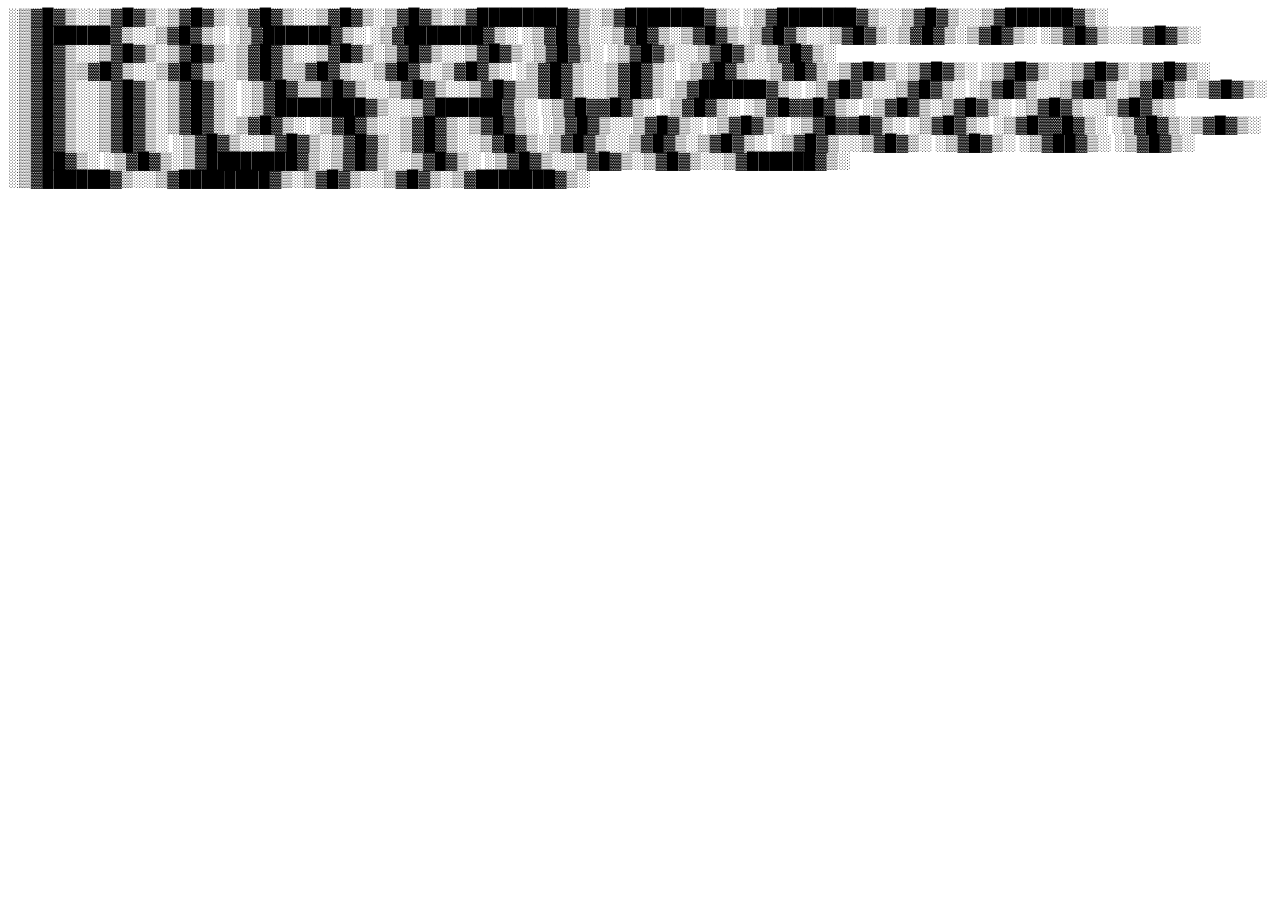
==== index.html @ f56acaa2 "Rename github.html to index.html" ====
<!DOCTYPE html>
<html lang="en">
<head>
    <meta charset="UTF-8">
    <meta http-equiv="X-UA-Compatible" content="IE=edge">
    <meta name="viewport" content="width=device-width, initial-scale=1.0">
    <title>Vivien Nicolas</title>
</head>
<body>
░▒▓█▓▒░░▒▓█▓▒░▒▓█▓▒░▒▓█▓▒░░▒▓█▓▒░▒▓█▓▒░▒▓████████▓▒░▒▓███████▓▒░       ░▒▓███████▓▒░░▒▓█▓▒░░▒▓██████▓▒░ ░▒▓██████▓▒░░▒▓█▓▒░       ░▒▓██████▓▒░ ░▒▓███████▓▒░ 
░▒▓█▓▒░░▒▓█▓▒░▒▓█▓▒░▒▓█▓▒░░▒▓█▓▒░▒▓█▓▒░▒▓█▓▒░      ░▒▓█▓▒░░▒▓█▓▒░      ░▒▓█▓▒░░▒▓█▓▒░▒▓█▓▒░▒▓█▓▒░░▒▓█▓▒░▒▓█▓▒░░▒▓█▓▒░▒▓█▓▒░      ░▒▓█▓▒░░▒▓█▓▒░▒▓█▓▒░        
 ░▒▓█▓▒▒▓█▓▒░░▒▓█▓▒░░▒▓█▓▒▒▓█▓▒░░▒▓█▓▒░▒▓█▓▒░      ░▒▓█▓▒░░▒▓█▓▒░      ░▒▓█▓▒░░▒▓█▓▒░▒▓█▓▒░▒▓█▓▒░      ░▒▓█▓▒░░▒▓█▓▒░▒▓█▓▒░      ░▒▓█▓▒░░▒▓█▓▒░▒▓█▓▒░        
 ░▒▓█▓▒▒▓█▓▒░░▒▓█▓▒░░▒▓█▓▒▒▓█▓▒░░▒▓█▓▒░▒▓██████▓▒░ ░▒▓█▓▒░░▒▓█▓▒░      ░▒▓█▓▒░░▒▓█▓▒░▒▓█▓▒░▒▓█▓▒░      ░▒▓█▓▒░░▒▓█▓▒░▒▓█▓▒░      ░▒▓████████▓▒░░▒▓██████▓▒░  
  ░▒▓█▓▓█▓▒░ ░▒▓█▓▒░ ░▒▓█▓▓█▓▒░ ░▒▓█▓▒░▒▓█▓▒░      ░▒▓█▓▒░░▒▓█▓▒░      ░▒▓█▓▒░░▒▓█▓▒░▒▓█▓▒░▒▓█▓▒░      ░▒▓█▓▒░░▒▓█▓▒░▒▓█▓▒░      ░▒▓█▓▒░░▒▓█▓▒░      ░▒▓█▓▒░ 
  ░▒▓█▓▓█▓▒░ ░▒▓█▓▒░ ░▒▓█▓▓█▓▒░ ░▒▓█▓▒░▒▓█▓▒░      ░▒▓█▓▒░░▒▓█▓▒░      ░▒▓█▓▒░░▒▓█▓▒░▒▓█▓▒░▒▓█▓▒░░▒▓█▓▒░▒▓█▓▒░░▒▓█▓▒░▒▓█▓▒░      ░▒▓█▓▒░░▒▓█▓▒░      ░▒▓█▓▒░ 
   ░▒▓██▓▒░  ░▒▓█▓▒░  ░▒▓██▓▒░  ░▒▓█▓▒░▒▓████████▓▒░▒▓█▓▒░░▒▓█▓▒░      ░▒▓█▓▒░░▒▓█▓▒░▒▓█▓▒░░▒▓██████▓▒░ ░▒▓██████▓▒░░▒▓████████▓▒░▒▓█▓▒░░▒▓█▓▒░▒▓███████▓▒░  
                                                                                                                                                             
                                                                                                                                                             
</body>
</html>
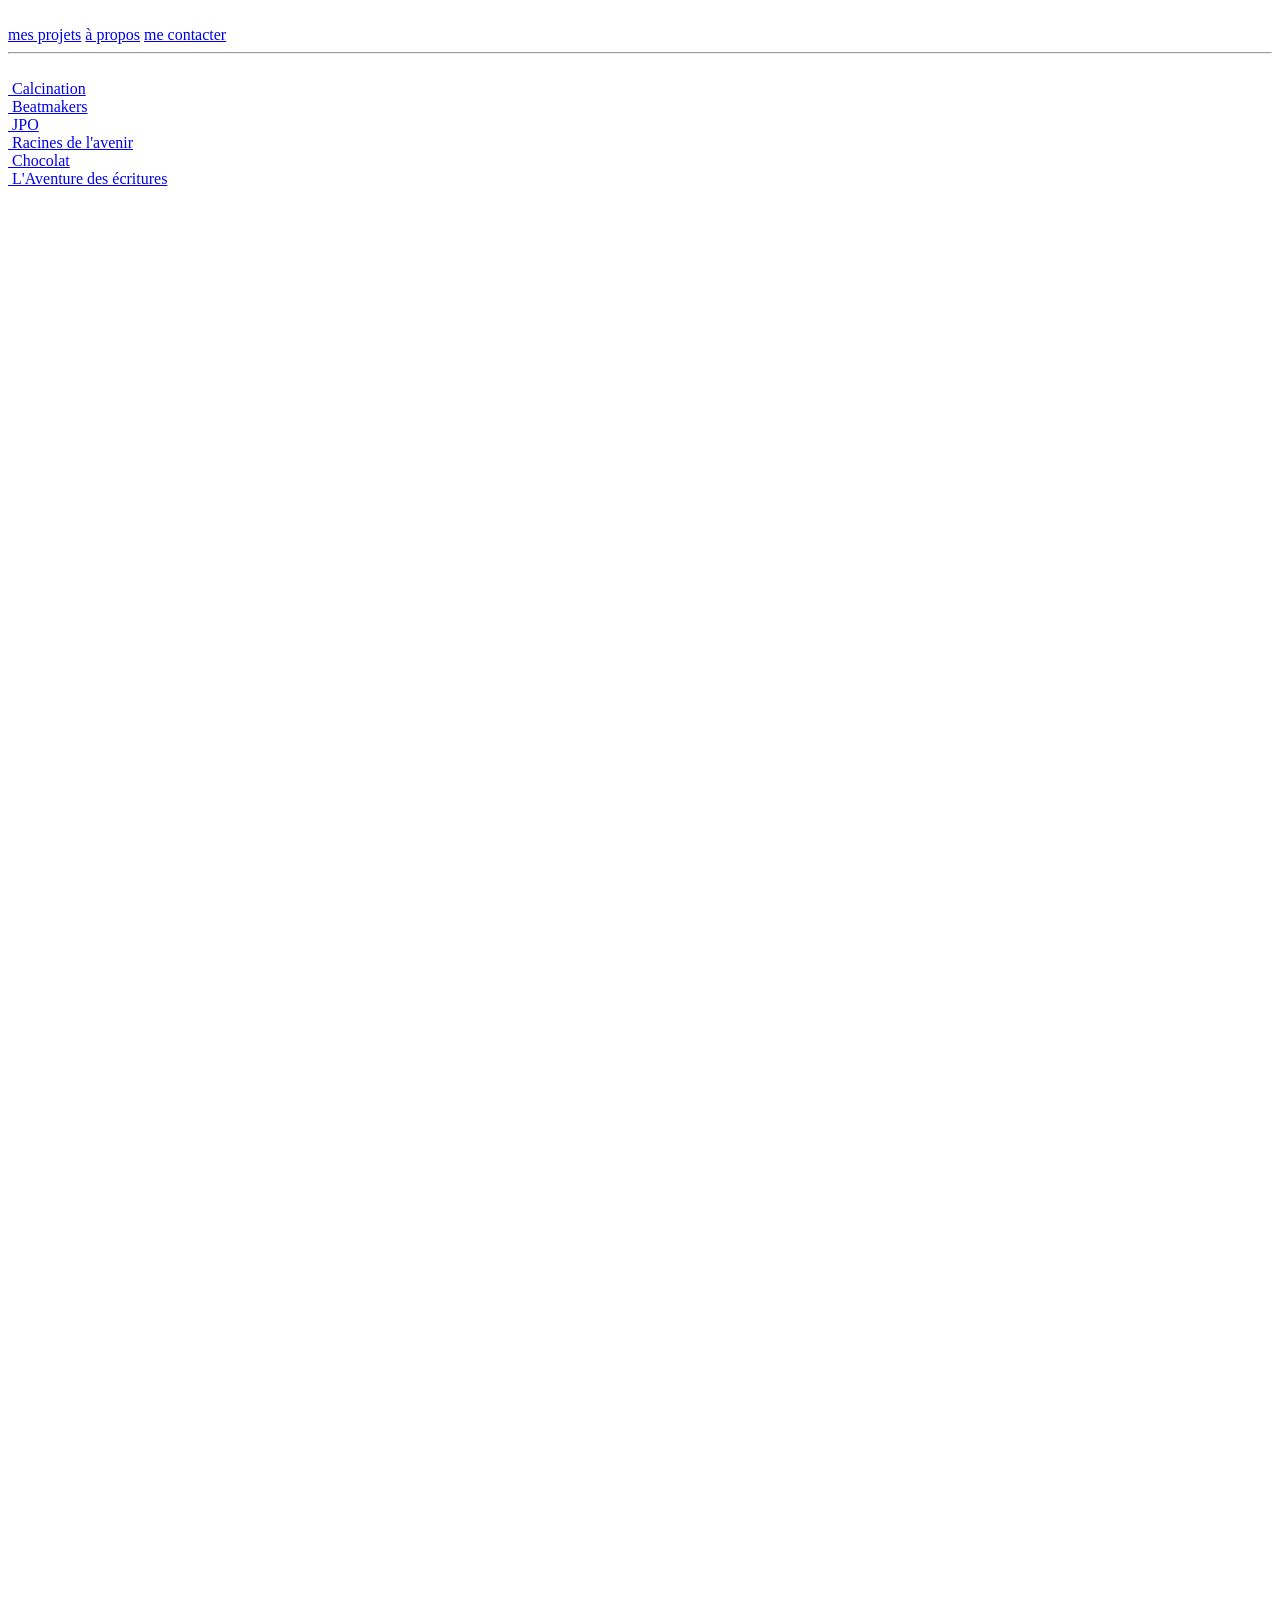
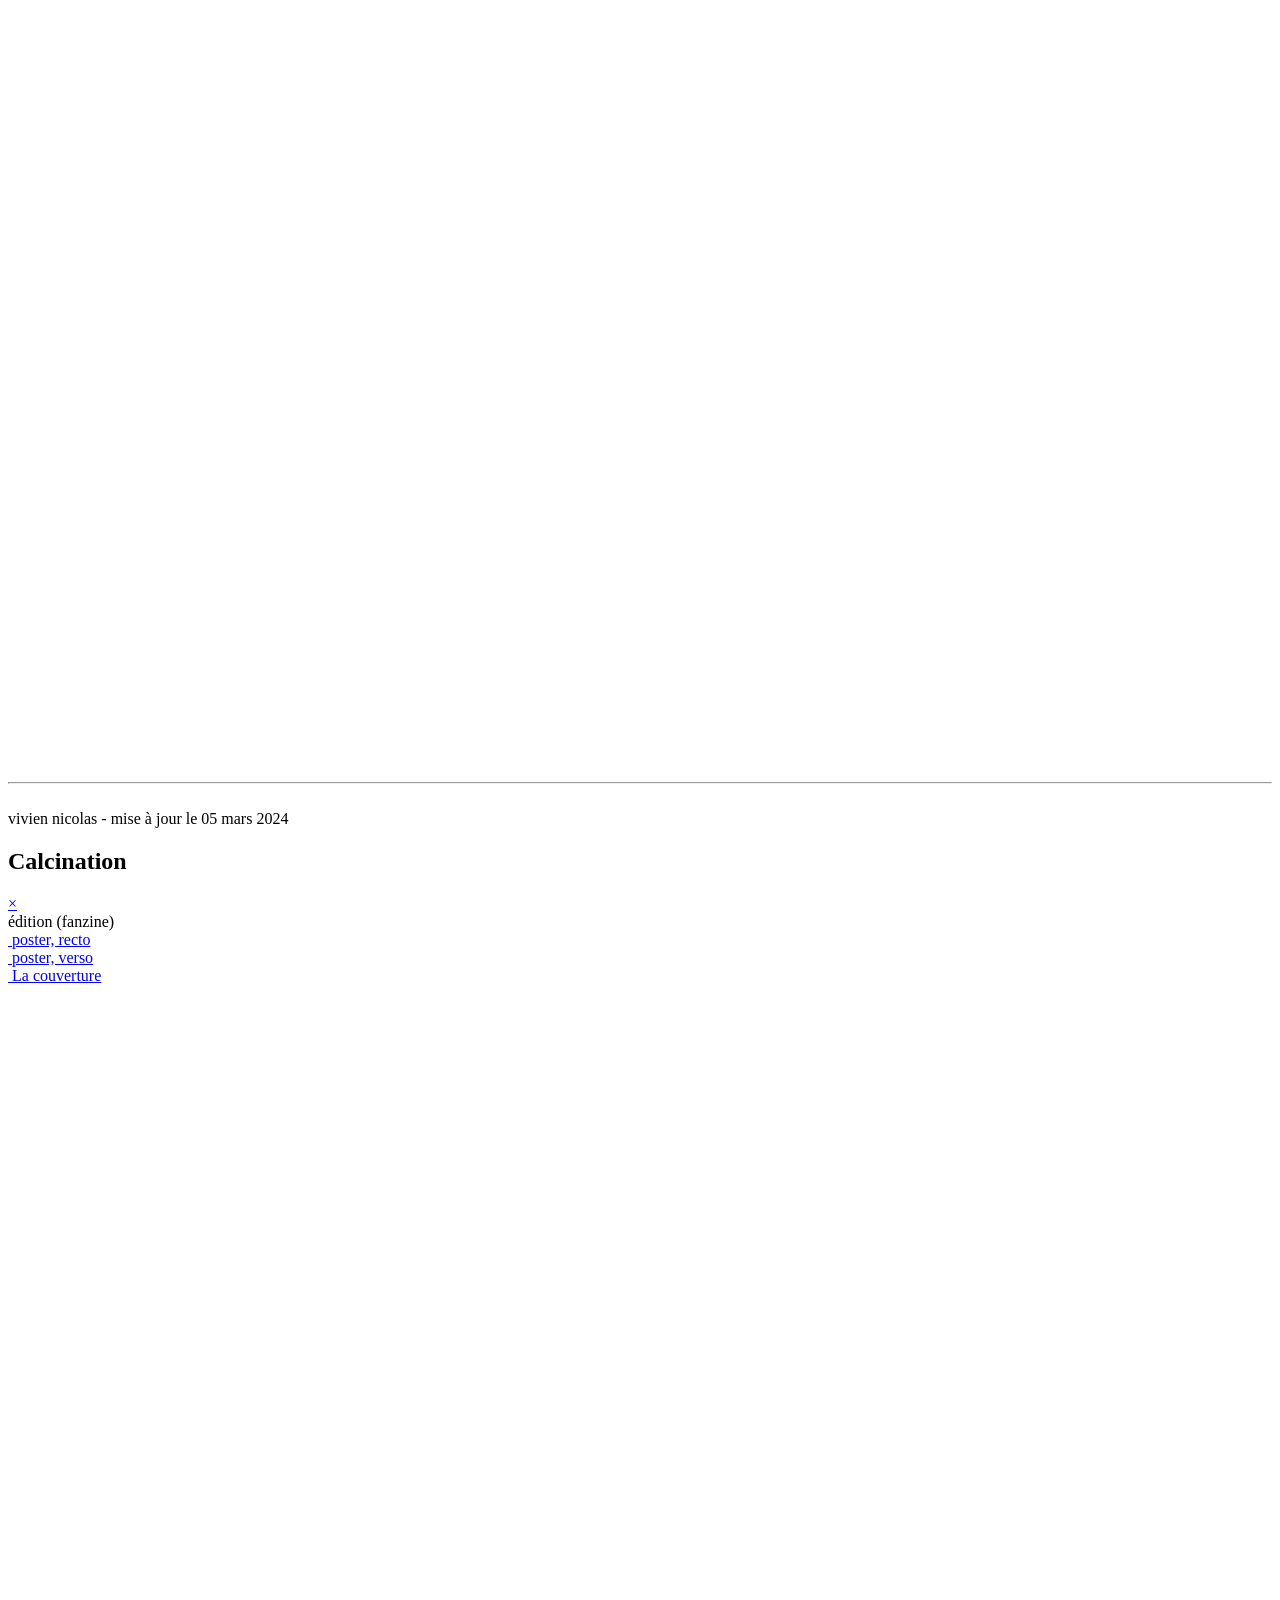
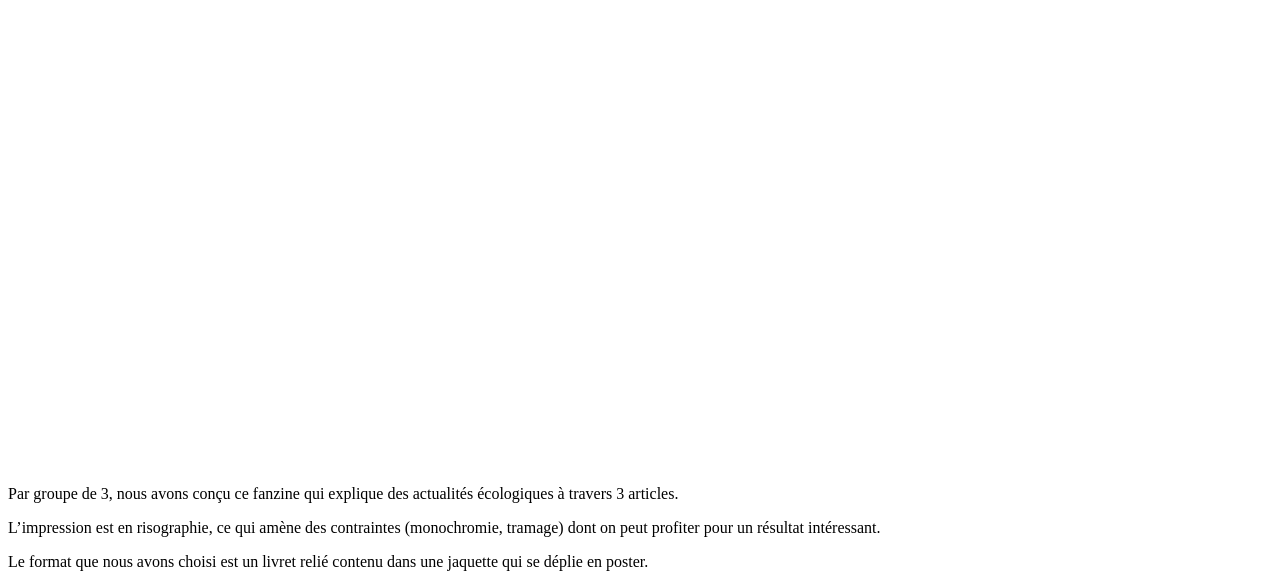
==== commit aecd908f: "Add files via upload" ====
--- a/index.html
+++ b/index.html
@@ -1,20 +1,125 @@
 <!DOCTYPE html>
-<html lang="en">
+<html lang="fr">
 <head>
     <meta charset="UTF-8">
     <meta http-equiv="X-UA-Compatible" content="IE=edge">
     <meta name="viewport" content="width=device-width, initial-scale=1.0">
     <title>Vivien Nicolas</title>
+    <link rel="stylesheet" href="https://use.typekit.net/gkv1zlw.css">
+    <link rel="stylesheet" href="style.css">
 </head>
 <body>
-░▒▓█▓▒░░▒▓█▓▒░▒▓█▓▒░▒▓█▓▒░░▒▓█▓▒░▒▓█▓▒░▒▓████████▓▒░▒▓███████▓▒░       ░▒▓███████▓▒░░▒▓█▓▒░░▒▓██████▓▒░ ░▒▓██████▓▒░░▒▓█▓▒░       ░▒▓██████▓▒░ ░▒▓███████▓▒░ 
-░▒▓█▓▒░░▒▓█▓▒░▒▓█▓▒░▒▓█▓▒░░▒▓█▓▒░▒▓█▓▒░▒▓█▓▒░      ░▒▓█▓▒░░▒▓█▓▒░      ░▒▓█▓▒░░▒▓█▓▒░▒▓█▓▒░▒▓█▓▒░░▒▓█▓▒░▒▓█▓▒░░▒▓█▓▒░▒▓█▓▒░      ░▒▓█▓▒░░▒▓█▓▒░▒▓█▓▒░        
- ░▒▓█▓▒▒▓█▓▒░░▒▓█▓▒░░▒▓█▓▒▒▓█▓▒░░▒▓█▓▒░▒▓█▓▒░      ░▒▓█▓▒░░▒▓█▓▒░      ░▒▓█▓▒░░▒▓█▓▒░▒▓█▓▒░▒▓█▓▒░      ░▒▓█▓▒░░▒▓█▓▒░▒▓█▓▒░      ░▒▓█▓▒░░▒▓█▓▒░▒▓█▓▒░        
- ░▒▓█▓▒▒▓█▓▒░░▒▓█▓▒░░▒▓█▓▒▒▓█▓▒░░▒▓█▓▒░▒▓██████▓▒░ ░▒▓█▓▒░░▒▓█▓▒░      ░▒▓█▓▒░░▒▓█▓▒░▒▓█▓▒░▒▓█▓▒░      ░▒▓█▓▒░░▒▓█▓▒░▒▓█▓▒░      ░▒▓████████▓▒░░▒▓██████▓▒░  
-  ░▒▓█▓▓█▓▒░ ░▒▓█▓▒░ ░▒▓█▓▓█▓▒░ ░▒▓█▓▒░▒▓█▓▒░      ░▒▓█▓▒░░▒▓█▓▒░      ░▒▓█▓▒░░▒▓█▓▒░▒▓█▓▒░▒▓█▓▒░      ░▒▓█▓▒░░▒▓█▓▒░▒▓█▓▒░      ░▒▓█▓▒░░▒▓█▓▒░      ░▒▓█▓▒░ 
-  ░▒▓█▓▓█▓▒░ ░▒▓█▓▒░ ░▒▓█▓▓█▓▒░ ░▒▓█▓▒░▒▓█▓▒░      ░▒▓█▓▒░░▒▓█▓▒░      ░▒▓█▓▒░░▒▓█▓▒░▒▓█▓▒░▒▓█▓▒░░▒▓█▓▒░▒▓█▓▒░░▒▓█▓▒░▒▓█▓▒░      ░▒▓█▓▒░░▒▓█▓▒░      ░▒▓█▓▒░ 
-   ░▒▓██▓▒░  ░▒▓█▓▒░  ░▒▓██▓▒░  ░▒▓█▓▒░▒▓████████▓▒░▒▓█▓▒░░▒▓█▓▒░      ░▒▓█▓▒░░▒▓█▓▒░▒▓█▓▒░░▒▓██████▓▒░ ░▒▓██████▓▒░░▒▓████████▓▒░▒▓█▓▒░░▒▓█▓▒░▒▓███████▓▒░  
-                                                                                                                                                             
-                                                                                                                                                             
+<header class="header">
+    <!-- <h1>Vivien Nicolas</h1> -->
+    <img class="spin" src="star.svg" alt="">
+    <img class="logo"src="vv.svg" alt="">
+    <nav class="nav">
+        <a class="current" href="#"> mes projets</a>
+        <a href="about.html"> à propos</a>
+        <a href="contact.html"> me contacter</a>
+    </nav>
+</header>
+<hr>
+<br>
+
+<div class="grid">
+    <div class="item">
+        <a href="calcin.html"> 
+            <img src="fanzxn.png" alt="">
+            <span>Calcination</span>
+        </a>
+    </div>
+    <div class="item">
+        <a href="#beat"> 
+            <img src="beatxn.png" alt="">
+            <span>Beatmakers</span>
+        </a>
+    </div>
+    <div class="item">
+        <a href="#jpo"> 
+            <img src="JPO.png" alt="">
+            <span>JPO</span>
+        </a>
+    </div>
+    <div class="item">
+        <a href="#fleurs"> 
+            <img src="fleursxn.png" alt="">
+        <span>Racines de l'avenir</span>
+        </a>
+    </div>
+    <div class="item">
+        <a href="#choco"> 
+            <img src="choco.png" alt="">
+        <span>Chocolat</span>
+        </a>
+    </div>
+    <div class="item">
+        <a href="#bnf"> 
+            <img src="bnfxn.png" alt="">
+        <span>L'Aventure des écritures</span>
+        </a>
+    </div>
+    <div class="item">
+        <a href="#vamp"> 
+        <video src="IntroVampV3.mp4" autoplay muted loop width="1920" height="1080">
+        <span>Le Verre</span>
+        </a>
+    </div>
+    <div class="item">
+        <a href="#calcin"> 
+        <video src="calcin.mp4" autoplay muted loop width="1920" height="1080">
+        <span>Calcination</span>
+        </a>
+    </div>
+</div>
+<br>
+<hr>
+<br>
+<footer class="footer"> vivien nicolas - mise à jour le 05 mars 2024</footer>
+
+<div class="overlay" id="calcin">
+    <div class="wrapper">
+        <h2>Calcination</h2><a class="close" href="index.html">&times;</a>
+        <div class="content">
+            <div class="container">
+                <form>
+                    <label> édition (fanzine) </label>
+                </form>
+                <div class="grid">
+                    <div class="item">
+                        <a href="#"> 
+                            <img src="fanzxn.png" alt="">
+                            <span> poster, recto </span>
+                        </a>
+                    </div>
+                    <div class="item">
+                        <a href="#"> 
+                            <img src="fanz2xn.png" alt="">
+                            <span> poster, verso </span>
+                        </a>
+                    </div>
+                    <div class="item">
+                        <a href="#"> 
+                            <img src="fanz4xn.jpg" alt="">
+                            <span> La couverture </span>
+                        </a>
+                    </div>
+                    <div class="item">
+                        <a href="#"> 
+                            <video src="calcin.mp4" autoplay muted loop width="1920" height="1080">
+                            <span> L'intérieur </span>
+                        </a>
+                    </div>
+            </div>
+            <p> Par groupe de 3, nous avons conçu ce fanzine qui explique des
+                actualités écologiques à travers 3 articles.</p>
+                <p> L’impression est en risographie, ce qui amène des contraintes
+                    (monochromie, tramage) dont on peut profiter pour un résultat
+                    intéressant.</p>
+                <p> Le format que nous avons choisi est un livret relié contenu dans
+                    une jaquette qui se déplie en poster.</p>
+        </div>
+    </div>
+</div>
 </body>
-</html>
+</html>
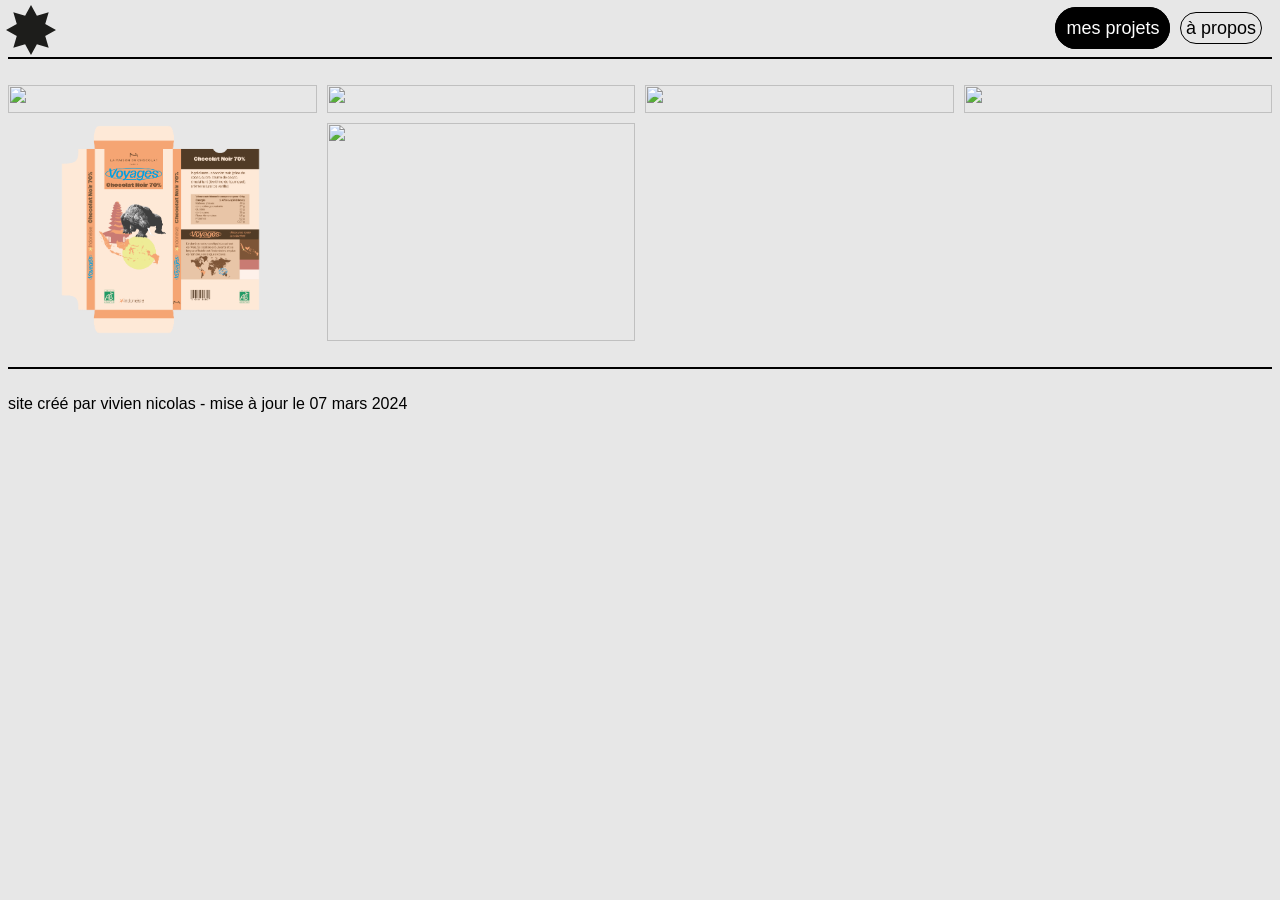
==== commit 11dfbb89: "better adress change adress" ====
--- a/index.html
+++ b/index.html
@@ -10,116 +10,70 @@
 </head>
 <body>
 <header class="header">
-    <!-- <h1>Vivien Nicolas</h1> -->
     <img class="spin" src="star.svg" alt="">
-    <img class="logo"src="vv.svg" alt="">
     <nav class="nav">
         <a class="current" href="#"> mes projets</a>
         <a href="about.html"> à propos</a>
-        <a href="contact.html"> me contacter</a>
     </nav>
 </header>
-<hr>
+<hr class="filet">
 <br>
 
 <div class="grid">
     <div class="item">
         <a href="calcin.html"> 
-            <img src="fanzxn.png" alt="">
-            <span>Calcination</span>
+            <img src="fanz6xn.png" alt="">
+            <span>Calcination
+                <!-- <h4>édition</h4> -->
+            </span>
         </a>
     </div>
     <div class="item">
-        <a href="#beat"> 
-            <img src="beatxn.png" alt="">
+        <a href="beat.html"> 
+            <img src="beat4xn.png" alt="">
             <span>Beatmakers</span>
         </a>
     </div>
     <div class="item">
-        <a href="#jpo"> 
+        <a href="jpo.html"> 
             <img src="JPO.png" alt="">
             <span>JPO</span>
         </a>
     </div>
     <div class="item">
-        <a href="#fleurs"> 
-            <img src="fleursxn.png" alt="">
+        <a href="fleurs.html"> 
+            <img src="fleurs6xn.png" alt="">
         <span>Racines de l'avenir</span>
         </a>
     </div>
     <div class="item">
-        <a href="#choco"> 
+        <a href="choco.html"> 
             <img src="choco.png" alt="">
         <span>Chocolat</span>
         </a>
     </div>
     <div class="item">
-        <a href="#bnf"> 
-            <img src="bnfxn.png" alt="">
+        <a href="bnf.html"> 
+            <img src="bnf6.png" alt="">
         <span>L'Aventure des écritures</span>
         </a>
     </div>
     <div class="item">
-        <a href="#vamp"> 
-        <video src="IntroVampV3.mp4" autoplay muted loop width="1920" height="1080">
-        <span>Le Verre</span>
+        <a href="vamp.html"> 
+        <video src="vamploop.mp4" autoplay muted loop width="1920" height="1080"></video>
+        <span>le verre à moitié plein</span>
         </a>
     </div>
     <div class="item">
-        <a href="#calcin"> 
-        <video src="calcin.mp4" autoplay muted loop width="1920" height="1080">
+        <a href="calcin.html""> 
+        <video src="calcin.mp4" autoplay muted loop width="1920" height="1080"></video>
         <span>Calcination</span>
         </a>
     </div>
 </div>
 <br>
-<hr>
+<hr class="filet">
 <br>
-<footer class="footer"> vivien nicolas - mise à jour le 05 mars 2024</footer>
-
-<div class="overlay" id="calcin">
-    <div class="wrapper">
-        <h2>Calcination</h2><a class="close" href="index.html">&times;</a>
-        <div class="content">
-            <div class="container">
-                <form>
-                    <label> édition (fanzine) </label>
-                </form>
-                <div class="grid">
-                    <div class="item">
-                        <a href="#"> 
-                            <img src="fanzxn.png" alt="">
-                            <span> poster, recto </span>
-                        </a>
-                    </div>
-                    <div class="item">
-                        <a href="#"> 
-                            <img src="fanz2xn.png" alt="">
-                            <span> poster, verso </span>
-                        </a>
-                    </div>
-                    <div class="item">
-                        <a href="#"> 
-                            <img src="fanz4xn.jpg" alt="">
-                            <span> La couverture </span>
-                        </a>
-                    </div>
-                    <div class="item">
-                        <a href="#"> 
-                            <video src="calcin.mp4" autoplay muted loop width="1920" height="1080">
-                            <span> L'intérieur </span>
-                        </a>
-                    </div>
-            </div>
-            <p> Par groupe de 3, nous avons conçu ce fanzine qui explique des
-                actualités écologiques à travers 3 articles.</p>
-                <p> L’impression est en risographie, ce qui amène des contraintes
-                    (monochromie, tramage) dont on peut profiter pour un résultat
-                    intéressant.</p>
-                <p> Le format que nous avons choisi est un livret relié contenu dans
-                    une jaquette qui se déplie en poster.</p>
-        </div>
-    </div>
-</div>
+<footer class="footer"> site créé par vivien nicolas - mise à jour le 07 mars 2024</footer>
 </body>
 </html>
--- a/style.css
+++ b/style.css
@@ -0,0 +1,294 @@
+body {
+    background-color: #e7e7e7;
+    color: rgb(0, 0, 0);
+    font-family: "owners-text", sans-serif;
+    font-weight: 400;
+    font-style: normal;
+
+}
+
+video,
+img{
+    max-width: 100%;
+    height:auto; 
+}
+
+.grid {
+    display: grid;
+    /* max-width: 1500; */
+    grid-template-columns: 1fr 1fr 1fr 1fr;
+    gap: 10px
+}
+@media (max-width : 1200px){
+    .grid{
+        grid-template-columns: 1fr 1fr;
+    }
+}
+
+@media (max-width : 800px){
+    .grid{
+        grid-template-columns: 1fr;
+    }
+}
+
+.item {
+    display: flex;
+    background-color: #e7e7e7;
+    object-fit: cover;
+
+}
+
+.item:hover {
+    background-color: #e7e7e7;
+}
+
+
+.itemlarge {
+    grid-column: 2/4;
+    justify-self: stretch;
+    background-color: #e7e7e7;
+}
+@media (max-width : 1200px){
+    .itemlarge{
+        grid-column: 1/4;
+    }
+}
+
+.itemlargeleft {
+    grid-column: 1/3;
+    grid-row: 1/3;
+    justify-self: stretch;
+    background-color: #e7e7e7;
+}
+@media (max-width : 1200px){
+    .itemlargeleft{
+        grid-column: 1/4;
+    }
+}
+
+.itemcenter{
+    grid-column: 2/3;
+    justify-self: stretch;
+    background-color: #e7e7e7;
+}
+
+.itemtext{
+    grid-column: 2/3;
+    justify-self: stretch;
+    background-color: #e7e7e7;
+    border: 1px solid black;
+    padding: 20px;
+    border-radius: 25px;
+
+}
+
+@media (max-width : 1200px){
+    .itemcenter,.itemtext{
+        grid-column: 1/2;
+    }
+}
+
+.header {
+    display: grid;
+    grid-template-columns: max-content max-content;
+    justify-content: right;
+    align-items: baseline;
+}
+
+.nav a {
+    color: black;
+    text-decoration: none;
+    font-size:large;
+    border: 1px solid black;
+    padding: 10px;
+    border-radius: 50px;
+    transition: 0.2s ease-out;
+    margin-left: 5px;
+
+}
+
+.nav a:hover {
+    color: white;
+    background-color: black;
+    text-decoration: none;
+    border: 1px solid black;
+    padding: 10px;
+    border-radius: 50px;
+}
+
+.nav a.current {
+    color: white;
+    background-color: black;
+    text-decoration: none;
+    border: 1x solid black;
+    padding: 10px;
+    border-radius: 50px;
+}
+
+.nav a {
+    color: black;
+    text-decoration: none;
+    border: 1x solid black;
+    padding: 5px;
+    border-radius: 50px;
+    transition: 0.2s ease-out;
+}
+
+.grid a {
+    display: grid;
+    background-color: #e7e7e7;
+    color: rgb(0, 0, 0);
+    text-decoration: none;
+    font-family: "owners-xwide", sans-serif;
+    font-weight: 400;
+    font-style: normal;
+    font-size:x-large;
+    align-items: center;
+    justify-items: center;
+    grid-template-columns: 1fr;
+    gap: 10px;
+    transition: 0.1s ease-out; 
+    width:100%;
+    height: auto;
+}
+
+.grid a img,
+.grid a video{
+    object-fit: cover;
+    width:100%;
+    height: 100%;
+    display: block;
+}
+
+
+.grid a>*{
+    grid-column: 1/-1;
+    grid-row: 1/-1;
+
+}
+
+.grid a span {
+    opacity: 0;
+    filter: blur(10px);
+    transition: 0.1s ease-out;
+}
+
+.grid a:hover span {
+    opacity: 1;
+    filter: blur(0px);
+    transition: 0.1s ease-out;
+}
+
+.grid a:hover img{
+    opacity: 0.5;
+    filter: blur(10px);
+    transition: 0.1s ease-out;
+}
+
+.grid a:hover video{
+    opacity: 0.5;
+    filter: blur(10px);
+    transition: 0.1s ease-out;
+}
+
+.nav {
+    margin: 10px
+}
+
+h1 {
+    font-family: "owners-xxwide", sans-serif;
+    font-weight: 500;
+    font-style: normal;
+    font-size: xx-large;
+    letter-spacing: 1px;
+}
+
+h2 {
+    font-family: "owners-xxwide", sans-serif;
+    font-weight: 700;
+    font-style: normal;
+    font-size: large;
+}
+
+h3 {
+    font-family: "owners-narrow", sans-serif;
+    font-weight: 700;
+    font-style: normal;
+    font-size: larger;
+    text-transform: uppercase;
+    letter-spacing: 1px;
+}
+
+h4 {
+    font-family: "owners-xnarrow", sans-serif;
+    font-weight: 700;
+    font-style: normal;
+    font-size:medium;
+    text-transform: uppercase;
+    letter-spacing: 1px;
+}
+
+p {
+    font-family: "owners-text", sans-serif;
+    font-weight: 400;
+    font-style: normal;
+}
+
+.logo {
+    display: block;
+    position: fixed;
+    width: 200px;
+    height: 200px;
+    left:3%;
+    top: -5.5%;
+
+}
+/* tournitourni */
+.spin {
+display: block;
+position: fixed;
+width: 50px;
+height: 50px;
+left:0.5%;
+top: 0.5%;
+
+-webkit-animation: spin 10s linear infinite;
+-moz-animation: spin 10s linear infinite;
+animation: spin 10s linear infinite;
+}
+
+@-webkit-keyframes spin{
+100%{-webkit-transform: rotate(360deg);}
+}
+@-moz-keyframes spin{
+    100%{-webkit-transform: rotate(360deg);}
+    }
+@keyframes spin{
+    100%{-webkit-transform: rotate(360deg);}
+    }
+
+.filet{    border: 0.5px solid black;
+}
+
+.wrapper{
+    display: grid;
+    grid-template-columns: repeat(4, 1fr);
+    grid-gap: 10px;
+    grid-auto-rows: minmax(100px,auto);
+}
+.one{
+    grid-column: 1/3;
+    grid-row: 1/3;
+}
+.two{
+    grid-column:3/4;
+    grid-row:1;
+}
+.three{
+    grid-column:3/4;
+    grid-row:2;
+}
+.four{
+    grid-column:3/4;
+    grid-row:3;
+}
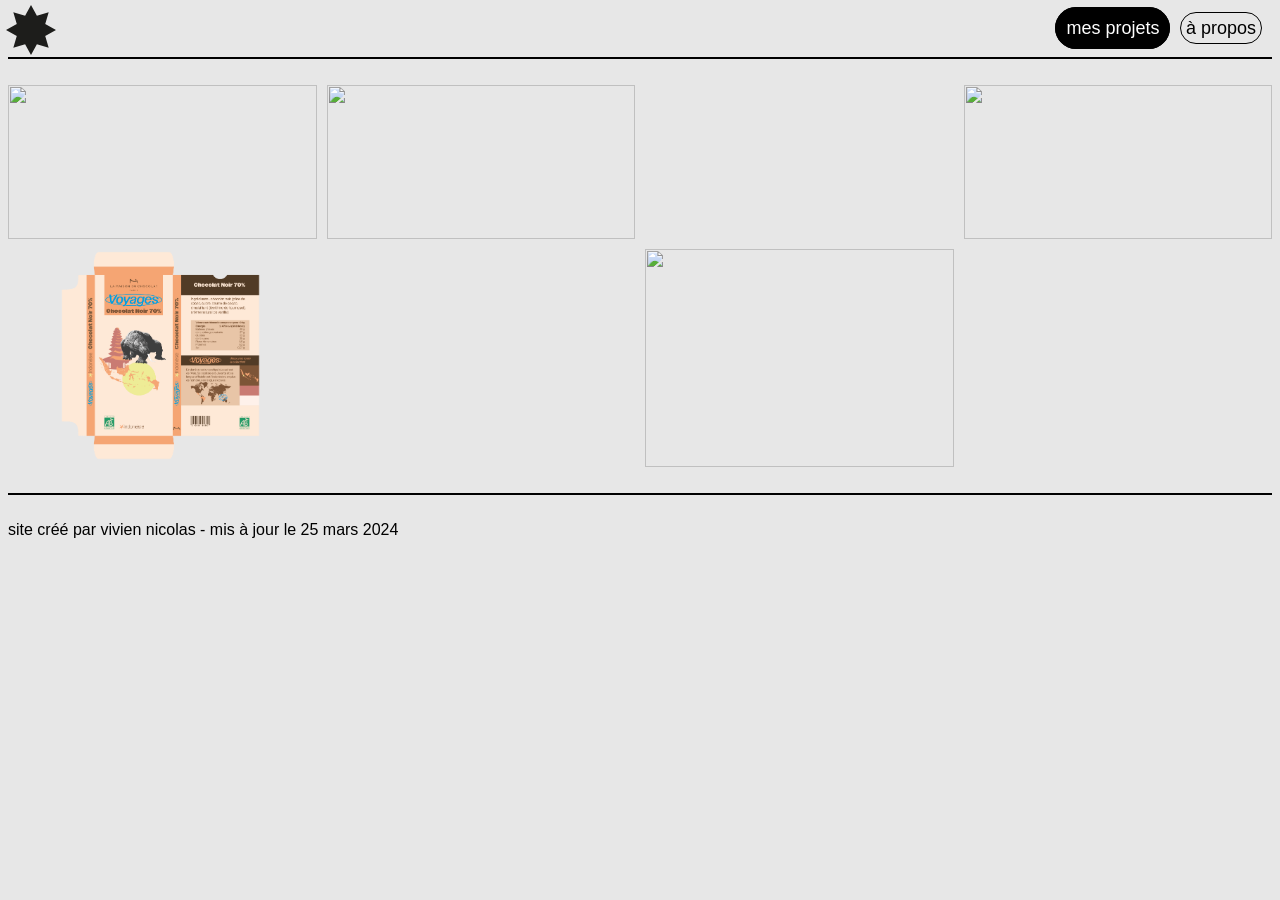
==== commit 7e86bcb0: "update2503 coolupdate" ====
--- a/index.html
+++ b/index.html
@@ -36,7 +36,7 @@
     </div>
     <div class="item">
         <a href="jpo.html"> 
-            <img src="JPO.png" alt="">
+            <video src="jposquare.mp4" autoplay muted loop width="1000" height="1000"></video>
             <span>JPO</span>
         </a>
     </div>
@@ -49,19 +49,19 @@
     <div class="item">
         <a href="choco.html"> 
             <img src="choco.png" alt="">
-        <span>Chocolat</span>
+        <span>Chocolat "Voyages"</span>
+        </a>
+    </div>
+    <div class="item">
+        <a href="vamp.html"> 
+        <video src="vamploop.mp4" autoplay muted loop width="1920" height="1080"></video>
+        <span>le verre à moitié plein</span>
         </a>
     </div>
     <div class="item">
         <a href="bnf.html"> 
             <img src="bnf6.png" alt="">
         <span>L'Aventure des écritures</span>
-        </a>
-    </div>
-    <div class="item">
-        <a href="vamp.html"> 
-        <video src="vamploop.mp4" autoplay muted loop width="1920" height="1080"></video>
-        <span>le verre à moitié plein</span>
         </a>
     </div>
     <div class="item">
@@ -74,6 +74,6 @@
 <br>
 <hr class="filet">
 <br>
-<footer class="footer"> site créé par vivien nicolas - mise à jour le 07 mars 2024</footer>
+<footer class="footer"> site créé par vivien nicolas - mis à jour le 25 mars 2024</footer>
 </body>
 </html>
--- a/style.css
+++ b/style.css
@@ -88,6 +88,11 @@
     }
 }
 
+.itemright{
+    grid-column: 3/5;
+    justify-self: stretch;
+
+}
 .header {
     display: grid;
     grid-template-columns: max-content max-content;
@@ -137,12 +142,13 @@
 .grid a {
     display: grid;
     background-color: #e7e7e7;
-    color: rgb(0, 0, 0);
+    color: black;
     text-decoration: none;
     font-family: "owners-xwide", sans-serif;
-    font-weight: 400;
+    font-weight: 500;
     font-style: normal;
     font-size:x-large;
+    text-shadow: rgb(255, 255, 255) 1px 0 10px;
     align-items: center;
     justify-items: center;
     grid-template-columns: 1fr;
@@ -150,6 +156,7 @@
     transition: 0.1s ease-out; 
     width:100%;
     height: auto;
+
 }
 
 .grid a img,
@@ -158,6 +165,7 @@
     width:100%;
     height: 100%;
     display: block;
+    filter: saturate(100%);
 }
 
 
@@ -181,13 +189,13 @@
 
 .grid a:hover img{
     opacity: 0.5;
-    filter: blur(10px);
+    filter: saturate(0%);
     transition: 0.1s ease-out;
 }
 
 .grid a:hover video{
     opacity: 0.5;
-    filter: blur(10px);
+    filter: saturate(0%);
     transition: 0.1s ease-out;
 }
 
